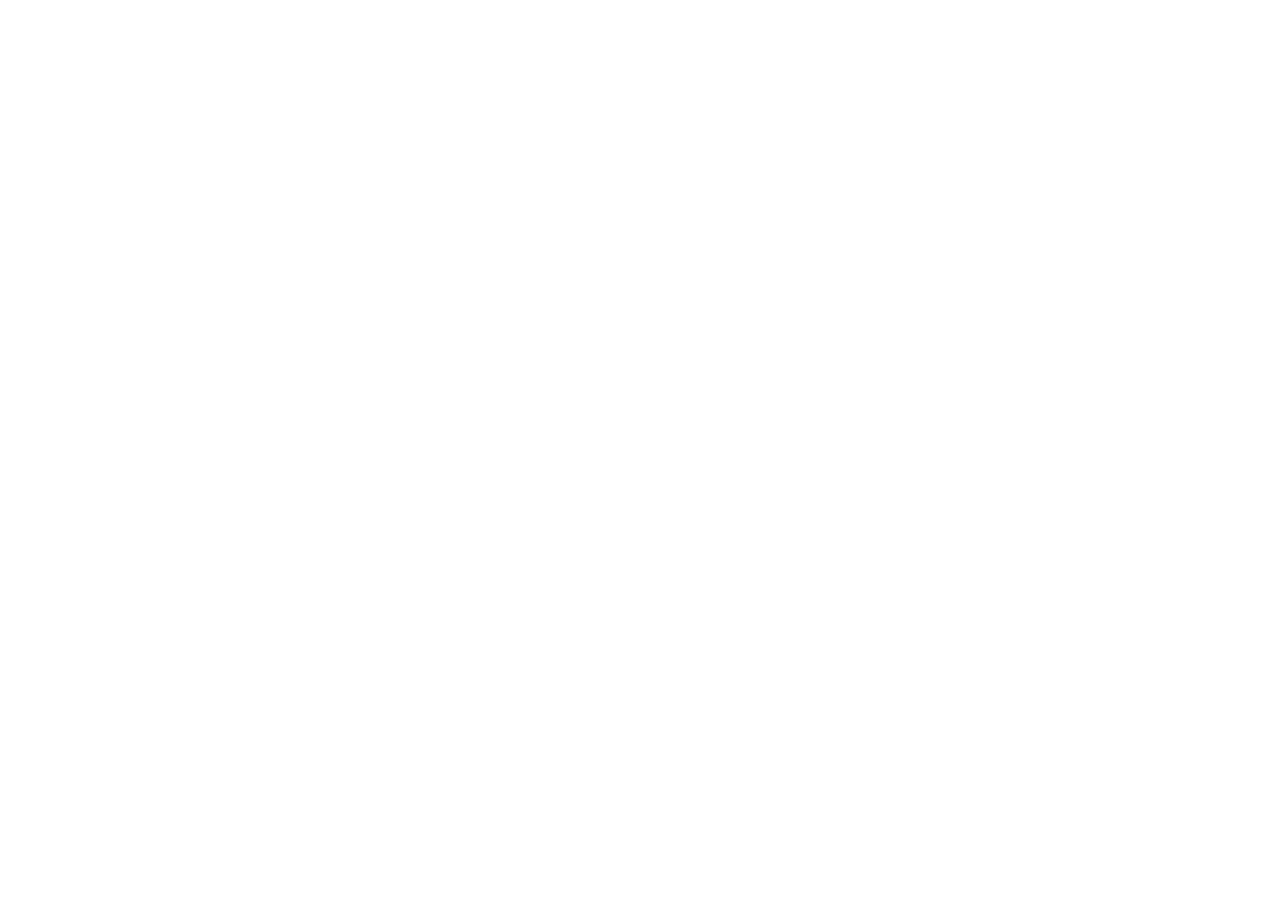
==== index.html @ afbb2385 "hola" ====
<!DOCTYPE html>
<html lang="en">
<head>
    <meta charset="UTF-8">
    <meta http-equiv="X-UA-Compatible" content="IE=edge">
    <meta name="viewport" content="width=device-width, initial-scale=1.0">
    <title>Document</title>
</head>
<body>
    
</body>
</html>
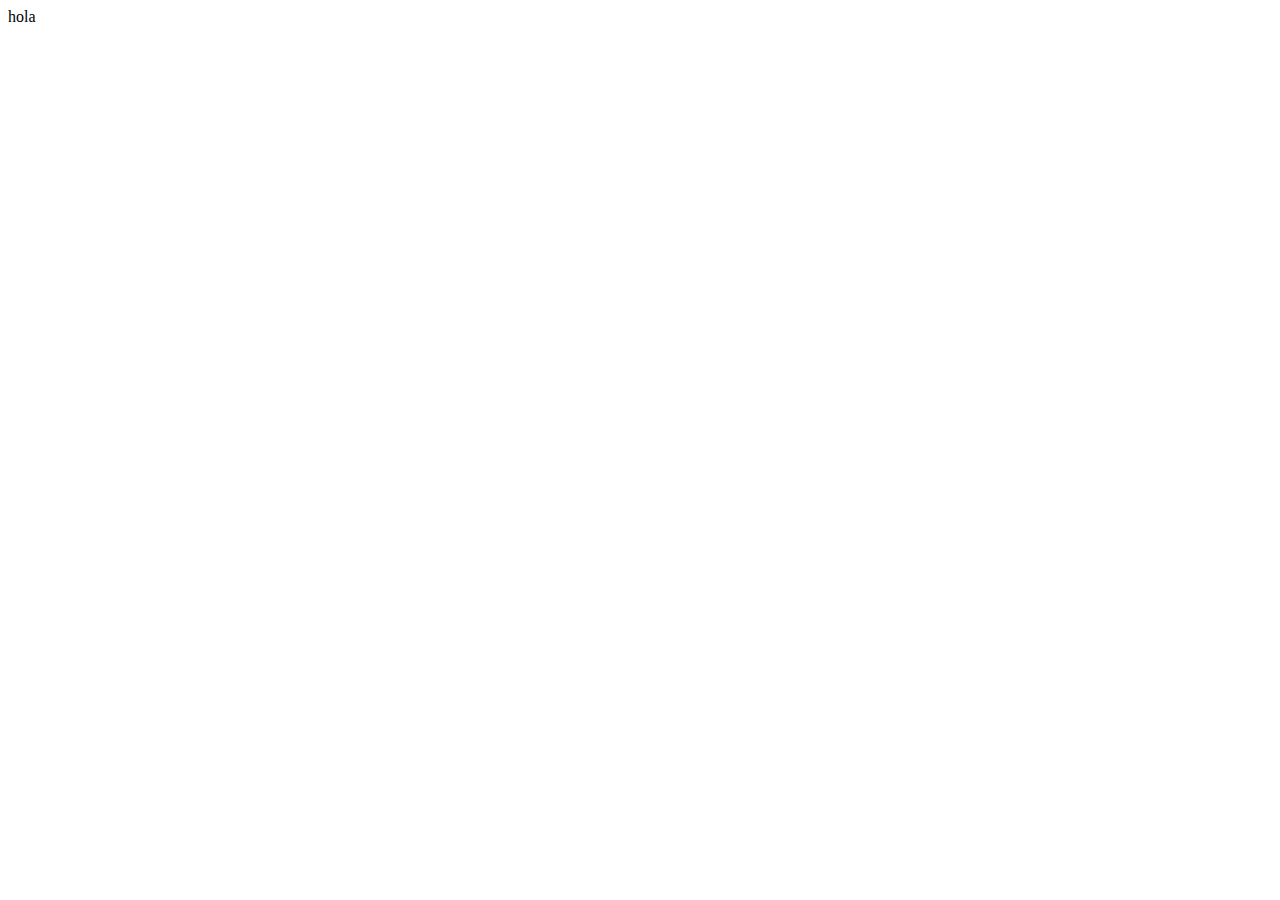
==== commit 5b662001: "hola" ====
--- a/index.html
+++ b/index.html
@@ -7,6 +7,6 @@
     <title>Document</title>
 </head>
 <body>
-    
+    hola
 </body>
 </html>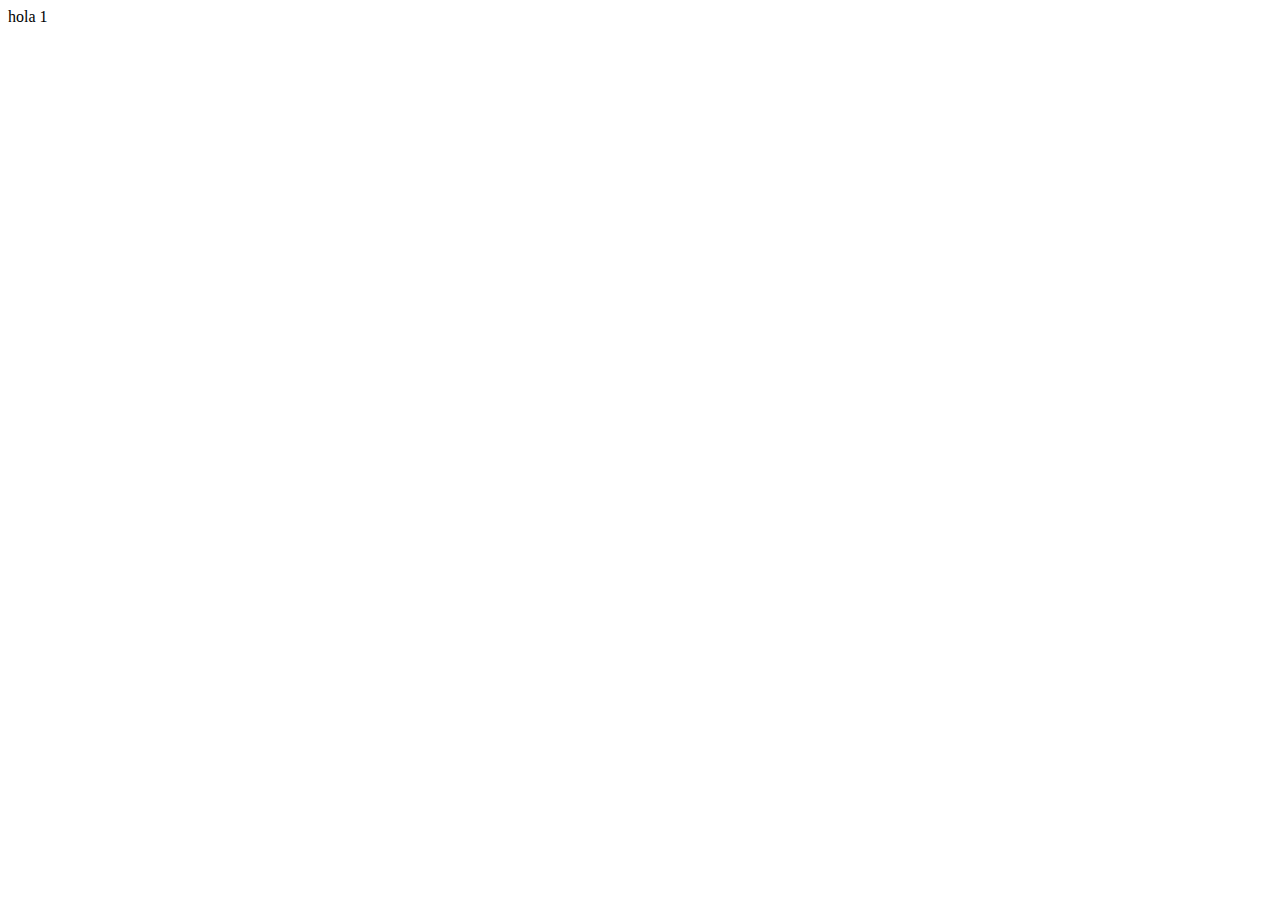
==== commit d6192b2e: "hola" ====
--- a/index.html
+++ b/index.html
@@ -7,6 +7,6 @@
     <title>Document</title>
 </head>
 <body>
-    hola
+    hola 1
 </body>
 </html>